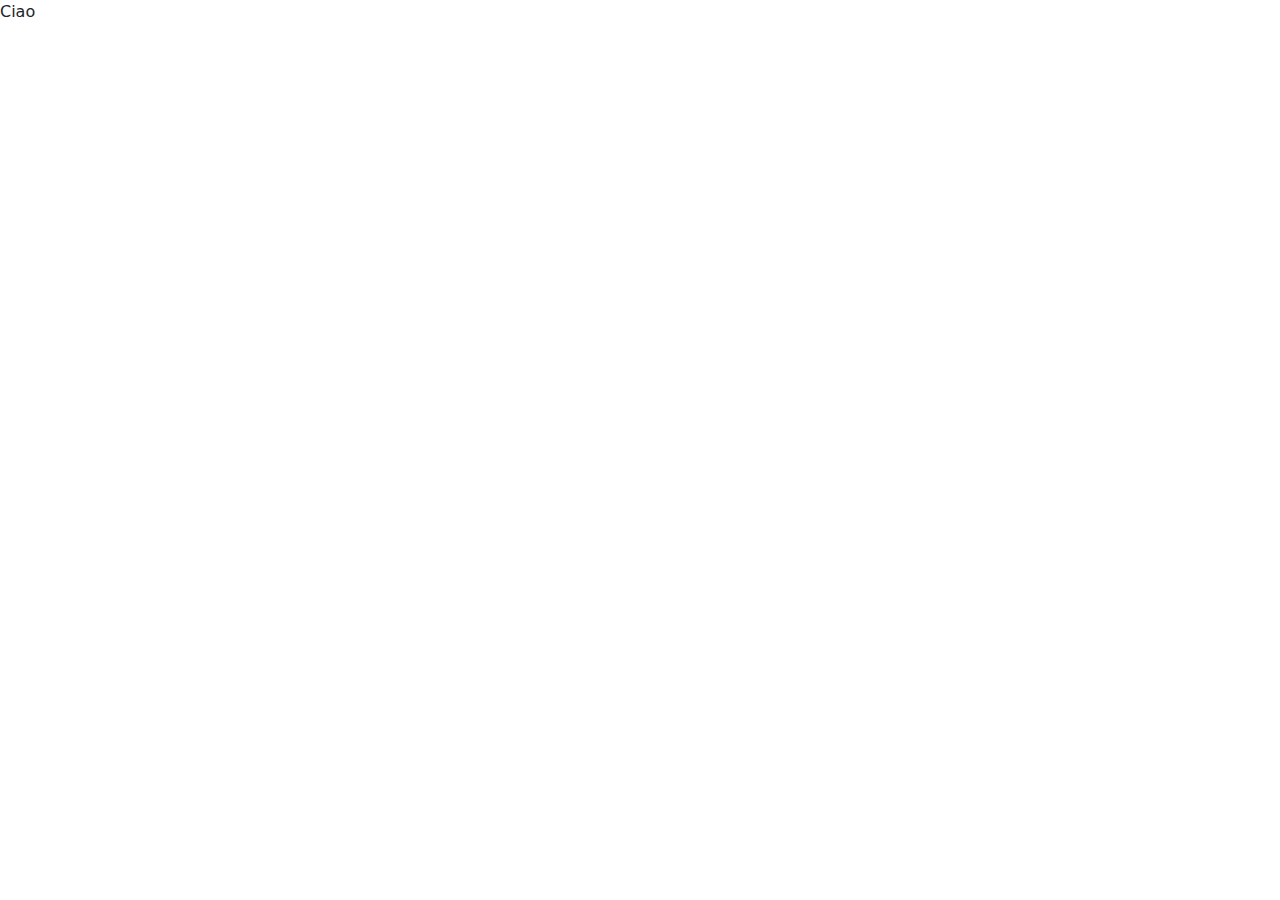
==== server/serverIndex.html @ 77b8f2ac "first commit" ====
<!DOCTYPE html>
<html lang="en">
<head>
    <meta charset="UTF-8">
    <meta name="viewport" content="width=device-width, initial-scale=1.0">
    <title>Rob's Marketplace</title>
    <link href="https://cdn.jsdelivr.net/npm/bootstrap@5.3.3/dist/css/bootstrap.min.css" rel="stylesheet" integrity="sha384-QWTKZyjpPEjISv5WaRU9OFeRpok6YctnYmDr5pNlyT2bRjXh0JMhjY6hW+ALEwIH" crossorigin="anonymous">
    <link rel="stylesheet" href="serverStyle.css">
</head>
<body>
    Ciao
    <script src="https://cdn.jsdelivr.net/npm/bootstrap@5.3.3/dist/js/bootstrap.bundle.min.js" integrity="sha384-YvpcrYf0tY3lHB60NNkmXc5s9fDVZLESaAA55NDzOxhy9GkcIdslK1eN7N6jIeHz" crossorigin="anonymous"></script>
    <script src="serverScript.js"></script>
</body>
</html>
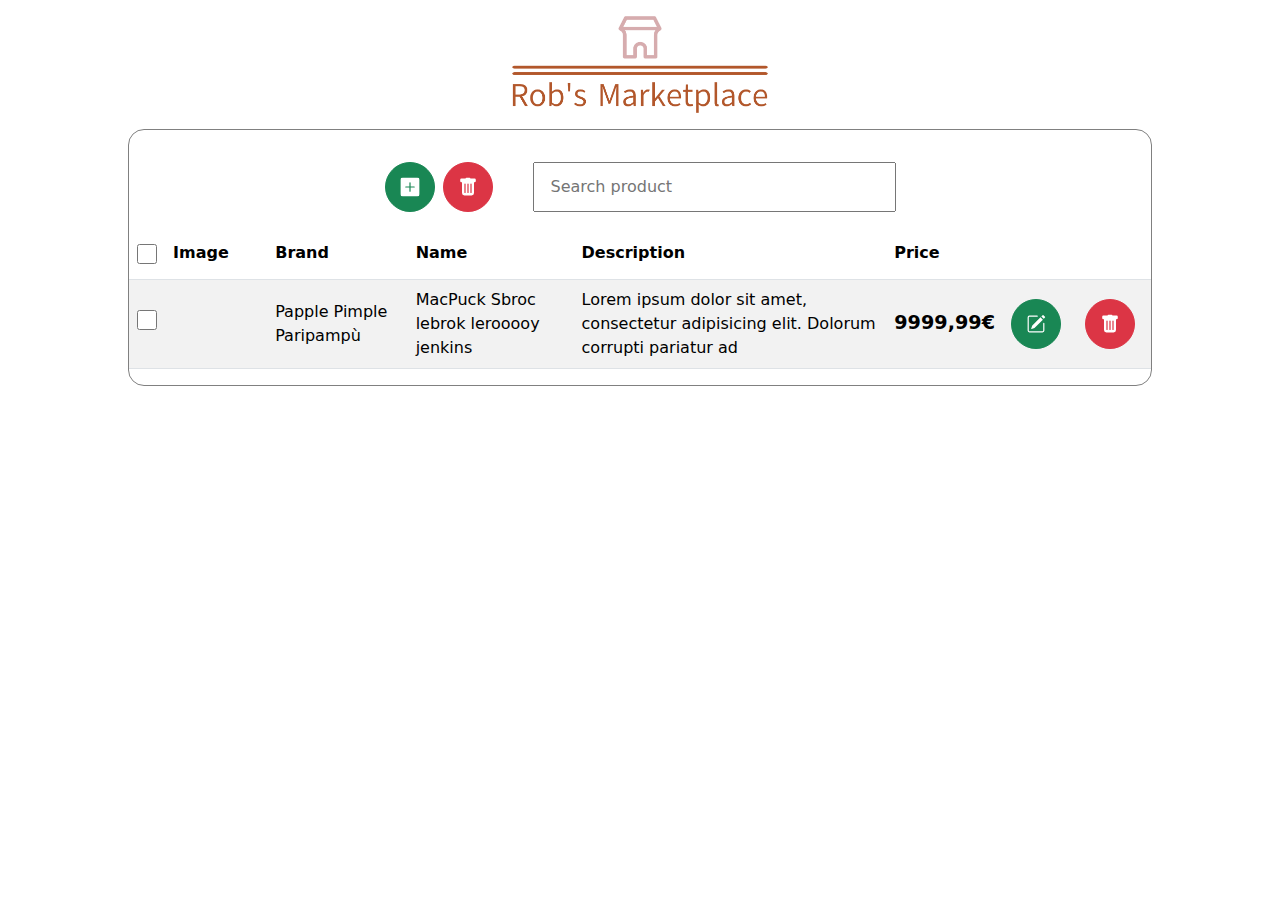
==== commit 777b67d8: "added backend page skeleton plus started working on modal form" ====
--- a/server/serverIndex.html
+++ b/server/serverIndex.html
@@ -1,15 +1,121 @@
 <!DOCTYPE html>
 <html lang="en">
+
 <head>
     <meta charset="UTF-8">
     <meta name="viewport" content="width=device-width, initial-scale=1.0">
     <title>Rob's Marketplace</title>
-    <link href="https://cdn.jsdelivr.net/npm/bootstrap@5.3.3/dist/css/bootstrap.min.css" rel="stylesheet" integrity="sha384-QWTKZyjpPEjISv5WaRU9OFeRpok6YctnYmDr5pNlyT2bRjXh0JMhjY6hW+ALEwIH" crossorigin="anonymous">
+    <link href="https://cdn.jsdelivr.net/npm/bootstrap@5.3.3/dist/css/bootstrap.min.css" rel="stylesheet"
+        integrity="sha384-QWTKZyjpPEjISv5WaRU9OFeRpok6YctnYmDr5pNlyT2bRjXh0JMhjY6hW+ALEwIH" crossorigin="anonymous">
     <link rel="stylesheet" href="serverStyle.css">
 </head>
+
 <body>
-    Ciao
-    <script src="https://cdn.jsdelivr.net/npm/bootstrap@5.3.3/dist/js/bootstrap.bundle.min.js" integrity="sha384-YvpcrYf0tY3lHB60NNkmXc5s9fDVZLESaAA55NDzOxhy9GkcIdslK1eN7N6jIeHz" crossorigin="anonymous"></script>
+    <header>
+        <img src="../assets/robs-marketplace-high-resolution-logo-transparent.png" alt="" class="img-fluid">
+    </header>
+    <main>
+        <div id="mainWrapper">
+
+            <nav>
+                <div class="formWrapper">
+                    <div class="buttonWrapper">
+                        <button class="addButton btn btn-success" data-bs-toggle="modal" data-bs-target="#exampleModal">
+                            <svg xmlns="http://www.w3.org/2000/svg" width="16" height="16" fill="currentColor"
+                                class="bi bi-plus-square-fill" viewBox="0 0 16 16">
+                                <path
+                                    d="M2 0a2 2 0 0 0-2 2v12a2 2 0 0 0 2 2h12a2 2 0 0 0 2-2V2a2 2 0 0 0-2-2zm6.5 4.5v3h3a.5.5 0 0 1 0 1h-3v3a.5.5 0 0 1-1 0v-3h-3a.5.5 0 0 1 0-1h3v-3a.5.5 0 0 1 1 0" />
+                            </svg>
+                        </button>
+                        <button class="btn btn-danger">
+                            <svg xmlns="http://www.w3.org/2000/svg" width="16" height="16" fill="currentColor"
+                                class="bi bi-trash-fill" viewBox="0 0 16 16">
+                                <path
+                                    d="M2.5 1a1 1 0 0 0-1 1v1a1 1 0 0 0 1 1H3v9a2 2 0 0 0 2 2h6a2 2 0 0 0 2-2V4h.5a1 1 0 0 0 1-1V2a1 1 0 0 0-1-1H10a1 1 0 0 0-1-1H7a1 1 0 0 0-1 1zm3 4a.5.5 0 0 1 .5.5v7a.5.5 0 0 1-1 0v-7a.5.5 0 0 1 .5-.5M8 5a.5.5 0 0 1 .5.5v7a.5.5 0 0 1-1 0v-7A.5.5 0 0 1 8 5m3 .5v7a.5.5 0 0 1-1 0v-7a.5.5 0 0 1 1 0" />
+                            </svg>
+                        </button>
+                    </div>
+                    <input type="text" name="search" id="searchBar" placeholder="Search product">
+                </div>
+            </nav>
+
+            <div class="modal fade" id="exampleModal" tabindex="-1" aria-labelledby="exampleModalLabel"
+                aria-hidden="true">
+                <div class="modal-dialog">
+                    <div class="modal-content">
+                        <div class="modal-header">
+                            <h1 class="modal-title fs-5" id="exampleModalLabel">Modal title</h1>
+                            <button type="button" class="btn-close" data-bs-dismiss="modal" aria-label="Close"></button>
+                        </div>
+                        <div class="modal-body">
+                            aggiungi prodotto
+                        </div>
+                        <div class="modal-footer">
+                            <button type="button" class="btn btn-secondary" data-bs-dismiss="modal">Close</button>
+                            <button type="button" class="btn btn-primary">Save changes</button>
+                        </div>
+                    </div>
+                </div>
+            </div>
+
+            <table class="table table-striped table-hover">
+                <thead class="align-middle ">
+                    <tr>
+                        <th class="tdCheck"><input type="checkbox" name="checkAll" id="checkAll"></th>
+                        <th scope="col">Image</th>
+                        <th scope="col">Brand</th>
+                        <th scope="col">Name</th>
+                        <th scope="col">Description</th>
+                        <th scope="col">Price</th>
+                        <th> </th>
+                        <th> </th>
+                    </tr>
+                </thead>
+                <tbody>
+                    <tr>
+                        <td class="tdCheck">
+                            <input type="checkbox" name="checkSingle" class="checkSingle">
+                        </td>
+                        <td class="tdImg">
+                            <div class="imgWrapper">
+                                <img src="https://picsum.photos/400/300" alt="" class="img-fluid">
+                            </div>
+                        </td>
+                        <td class="tdBrand">Papple Pimple Paripampù</td>
+                        <td class="tdName">MacPuck Sbroc lebrok lerooooy jenkins</td>
+                        <td class="tdDescription">Lorem ipsum dolor sit amet, consectetur adipisicing elit. Dolorum
+                            corrupti pariatur ad</td>
+                        <td class="tdPrice">9999,99€</td>
+                        <td>
+                            <button class="btn btn-success">
+                                <svg xmlns="http://www.w3.org/2000/svg" width="16" height="16" fill="currentColor"
+                                    class="bi bi-pencil-square" viewBox="0 0 16 16">
+                                    <path
+                                        d="M15.502 1.94a.5.5 0 0 1 0 .706L14.459 3.69l-2-2L13.502.646a.5.5 0 0 1 .707 0l1.293 1.293zm-1.75 2.456-2-2L4.939 9.21a.5.5 0 0 0-.121.196l-.805 2.414a.25.25 0 0 0 .316.316l2.414-.805a.5.5 0 0 0 .196-.12l6.813-6.814z" />
+                                    <path fill-rule="evenodd"
+                                        d="M1 13.5A1.5 1.5 0 0 0 2.5 15h11a1.5 1.5 0 0 0 1.5-1.5v-6a.5.5 0 0 0-1 0v6a.5.5 0 0 1-.5.5h-11a.5.5 0 0 1-.5-.5v-11a.5.5 0 0 1 .5-.5H9a.5.5 0 0 0 0-1H2.5A1.5 1.5 0 0 0 1 2.5z" />
+                                </svg>
+                            </button>
+                        </td>
+                        <td>
+                            <button class="btn btn-danger">
+                                <svg xmlns="http://www.w3.org/2000/svg" width="16" height="16" fill="currentColor"
+                                    class="bi bi-trash-fill" viewBox="0 0 16 16">
+                                    <path
+                                        d="M2.5 1a1 1 0 0 0-1 1v1a1 1 0 0 0 1 1H3v9a2 2 0 0 0 2 2h6a2 2 0 0 0 2-2V4h.5a1 1 0 0 0 1-1V2a1 1 0 0 0-1-1H10a1 1 0 0 0-1-1H7a1 1 0 0 0-1 1zm3 4a.5.5 0 0 1 .5.5v7a.5.5 0 0 1-1 0v-7a.5.5 0 0 1 .5-.5M8 5a.5.5 0 0 1 .5.5v7a.5.5 0 0 1-1 0v-7A.5.5 0 0 1 8 5m3 .5v7a.5.5 0 0 1-1 0v-7a.5.5 0 0 1 1 0" />
+                                </svg>
+                            </button>
+                        </td>
+                    </tr>
+
+                </tbody>
+            </table>
+        </div>
+    </main>
+    <script src="https://cdn.jsdelivr.net/npm/bootstrap@5.3.3/dist/js/bootstrap.bundle.min.js"
+        integrity="sha384-YvpcrYf0tY3lHB60NNkmXc5s9fDVZLESaAA55NDzOxhy9GkcIdslK1eN7N6jIeHz"
+        crossorigin="anonymous"></script>
     <script src="serverScript.js"></script>
 </body>
+
 </html>--- a/server/serverStyle.css
+++ b/server/serverStyle.css
@@ -0,0 +1,113 @@
+body *{
+    margin: 0;
+    padding: 0;
+}
+
+header{
+    display: flex;
+    justify-content: center;
+}
+header img{
+    padding-top: 1em;
+    width: 20%;
+}
+
+main{
+    width: 100%;
+    display: flex;
+    flex-direction: column;
+    align-items: center;
+    padding-top: 1em;
+}
+
+
+#mainWrapper {
+    border: 1px solid gray;
+    border-radius: 1em;
+    width: 80%;
+    display: flex;
+    flex-direction: column;
+    justify-content: center;
+    align-items: center;
+}
+
+nav{
+    padding: 2em 0 1em;
+    width: 50%;
+}
+
+.formWrapper{
+    display: flex;
+    justify-content: space-between;
+}
+
+.buttonWrapper{
+    display: flex;
+    margin-right: 2em;
+}
+
+.btn{
+    display: flex;
+    justify-content: center;
+    align-items: center;
+    margin-right: 0.5em;
+    width: 50px;
+    height: 50px;
+    border-radius: 50%;
+}
+
+.btn svg{
+    transform: scale(1.2);
+}
+
+#searchBar{
+    flex-grow:2;
+    padding-left: 1em;
+    
+}
+
+thead{
+    vertical-align: middle;
+}
+
+thead .tdCheck{
+    padding-top: 1em;
+}
+
+.tdCheck input[type=checkbox]{
+    width: 20px;
+    height: 20px;
+}
+
+tbody td{
+    vertical-align: middle;
+}
+
+.tdImg{
+    width: 10%;
+}
+
+.imgWrapper {
+    display: flex;
+    width: 100%;
+}
+
+.imgWrapper img{
+    object-fit: cover;
+    border-radius: .5em;
+}
+
+.tdDescription{
+    max-width: 10%;
+}
+
+td button{
+    border: none;
+    /* transform: scale(1.2); */
+    /* margin: 0.2em; */
+}
+
+.tdPrice{
+    font-weight: bolder;
+    font-size: larger;
+}
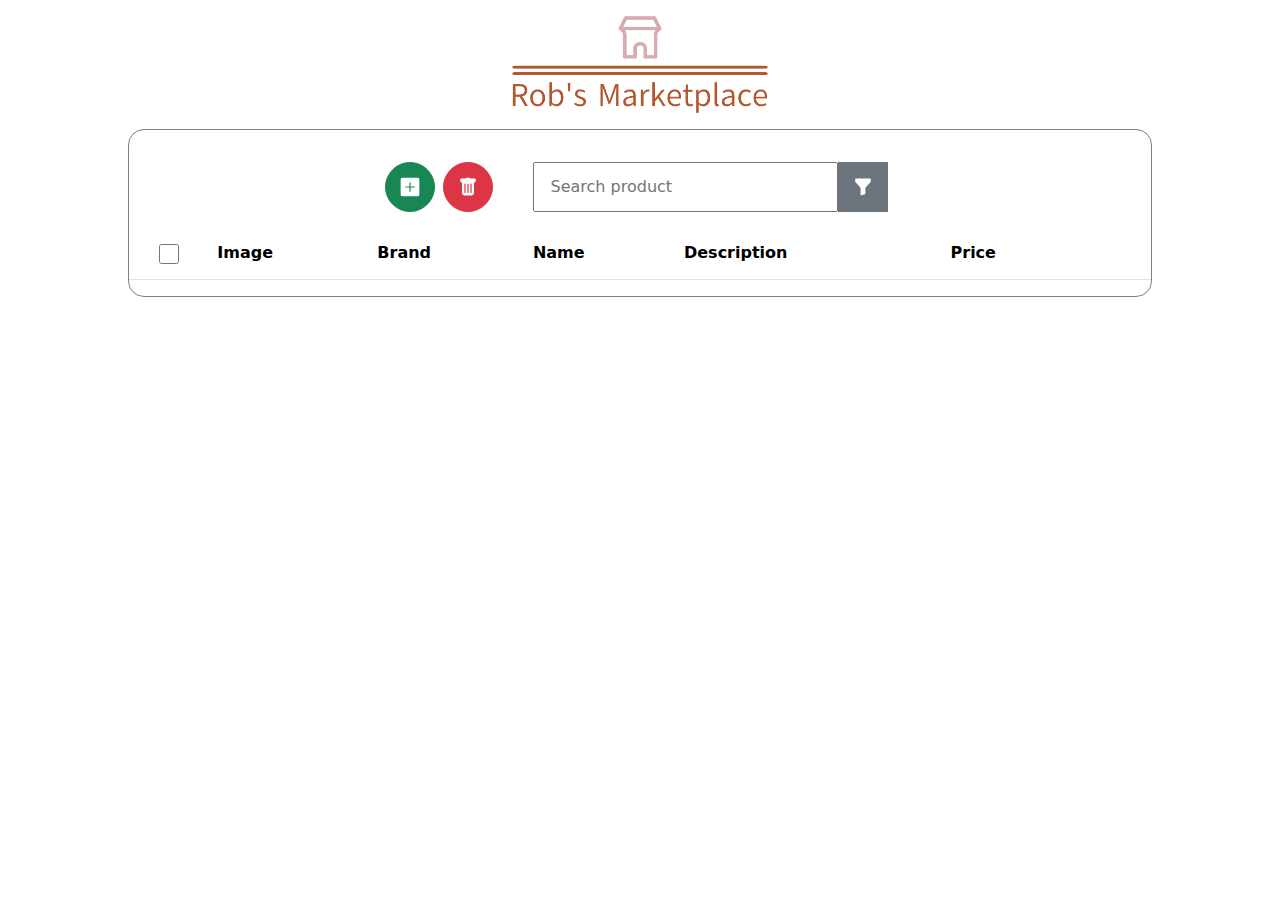
==== commit 969a891c: "added all the basic functionality for the backend, minus the searchbar" ====
--- a/server/serverIndex.html
+++ b/server/serverIndex.html
@@ -20,7 +20,7 @@
             <nav>
                 <div class="formWrapper">
                     <div class="buttonWrapper">
-                        <button class="addButton btn btn-success" data-bs-toggle="modal" data-bs-target="#exampleModal">
+                        <button class="addButton btn btn-success" data-bs-toggle="modal" data-bs-target="#newProductModal">
                             <svg xmlns="http://www.w3.org/2000/svg" width="16" height="16" fill="currentColor"
                                 class="bi bi-plus-square-fill" viewBox="0 0 16 16">
                                 <path
@@ -36,23 +36,55 @@
                         </button>
                     </div>
                     <input type="text" name="search" id="searchBar" placeholder="Search product">
+                    <button class="btn btn-secondary" id="searchButton" onclick="filterProducts()">
+                        <svg xmlns="http://www.w3.org/2000/svg" width="16" height="16" fill="currentColor" class="bi bi-funnel-fill" viewBox="0 0 16 16">
+                            <path d="M1.5 1.5A.5.5 0 0 1 2 1h12a.5.5 0 0 1 .5.5v2a.5.5 0 0 1-.128.334L10 8.692V13.5a.5.5 0 0 1-.342.474l-3 1A.5.5 0 0 1 6 14.5V8.692L1.628 3.834A.5.5 0 0 1 1.5 3.5z"/>
+                        </svg>
+                    </button>
+                    <button class="btn btn-secondary d-none" id="refreshButton" onclick="resetFilter()">
+                        <svg xmlns="http://www.w3.org/2000/svg" width="16" height="16" fill="currentColor" class="bi bi-x-circle-fill" viewBox="0 0 16 16">
+                            <path d="M16 8A8 8 0 1 1 0 8a8 8 0 0 1 16 0M5.354 4.646a.5.5 0 1 0-.708.708L7.293 8l-2.647 2.646a.5.5 0 0 0 .708.708L8 8.707l2.646 2.647a.5.5 0 0 0 .708-.708L8.707 8l2.647-2.646a.5.5 0 0 0-.708-.708L8 7.293z"/>
+                        </svg>  
+                    </button>
                 </div>
             </nav>
 
-            <div class="modal fade" id="exampleModal" tabindex="-1" aria-labelledby="exampleModalLabel"
+            <div class="modal fade modal-lg" id="newProductModal" tabindex="-1" aria-labelledby="newProductModal"
                 aria-hidden="true">
                 <div class="modal-dialog">
                     <div class="modal-content">
                         <div class="modal-header">
-                            <h1 class="modal-title fs-5" id="exampleModalLabel">Modal title</h1>
+                            <h1 class="modal-title fs-5" id="modalTitle">New Product Details</h1>
                             <button type="button" class="btn-close" data-bs-dismiss="modal" aria-label="Close"></button>
                         </div>
                         <div class="modal-body">
-                            aggiungi prodotto
+                            <div id="modalFormWrapper">
+                                <form>
+                                    <label for="brand">Brand</label>
+                                    <input class="inputField" type="text" name="brand" id="npBrand" required>
+                                    <label for="name">Name</label>
+                                    <input class="inputField" type="text" name="name" id="npName" required>
+                                    <label for="description">Description</label>
+                                    <textarea class="inputField" type="text" name="description" id="npDescription" rows="5" required></textarea>
+                                    <label for="imageUrl">Image Url</label>
+                                    <input class="inputField" type="text" name="imageUrl" id="npImgUrl" required>
+                                    <label for="price">Price</label>
+                                    <input class="inputField" type="number" name="price" id="npPrice" required>
+                                </form>
+                            </div>
                         </div>
                         <div class="modal-footer">
-                            <button type="button" class="btn btn-secondary" data-bs-dismiss="modal">Close</button>
-                            <button type="button" class="btn btn-primary">Save changes</button>
+                            <button type="button" id="modalSaveButton" class="saveButton btn btn-success" onclick="saveNewProduct()">
+                                <svg xmlns="http://www.w3.org/2000/svg" width="16" height="16" fill="currentColor" class="bi bi-floppy-fill" viewBox="0 0 16 16">
+                                    <path d="M0 1.5A1.5 1.5 0 0 1 1.5 0H3v5.5A1.5 1.5 0 0 0 4.5 7h7A1.5 1.5 0 0 0 13 5.5V0h.086a1.5 1.5 0 0 1 1.06.44l1.415 1.414A1.5 1.5 0 0 1 16 2.914V14.5a1.5 1.5 0 0 1-1.5 1.5H14v-5.5A1.5 1.5 0 0 0 12.5 9h-9A1.5 1.5 0 0 0 2 10.5V16h-.5A1.5 1.5 0 0 1 0 14.5z"/>
+                                    <path d="M3 16h10v-5.5a.5.5 0 0 0-.5-.5h-9a.5.5 0 0 0-.5.5zm9-16H4v5.5a.5.5 0 0 0 .5.5h7a.5.5 0 0 0 .5-.5zM9 1h2v4H9z"/>
+                                </svg>
+                            </button>
+                            <button type="button" class="btn btn-danger" data-bs-dismiss="modal">
+                                <svg xmlns="http://www.w3.org/2000/svg" width="16" height="16" fill="currentColor" class="bi bi-x-circle-fill" viewBox="0 0 16 16">
+                                    <path d="M16 8A8 8 0 1 1 0 8a8 8 0 0 1 16 0M5.354 4.646a.5.5 0 1 0-.708.708L7.293 8l-2.647 2.646a.5.5 0 0 0 .708.708L8 8.707l2.646 2.647a.5.5 0 0 0 .708-.708L8.707 8l2.647-2.646a.5.5 0 0 0-.708-.708L8 7.293z"/>
+                                </svg>
+                            </button>
                         </div>
                     </div>
                 </div>
@@ -72,42 +104,6 @@
                     </tr>
                 </thead>
                 <tbody>
-                    <tr>
-                        <td class="tdCheck">
-                            <input type="checkbox" name="checkSingle" class="checkSingle">
-                        </td>
-                        <td class="tdImg">
-                            <div class="imgWrapper">
-                                <img src="https://picsum.photos/400/300" alt="" class="img-fluid">
-                            </div>
-                        </td>
-                        <td class="tdBrand">Papple Pimple Paripampù</td>
-                        <td class="tdName">MacPuck Sbroc lebrok lerooooy jenkins</td>
-                        <td class="tdDescription">Lorem ipsum dolor sit amet, consectetur adipisicing elit. Dolorum
-                            corrupti pariatur ad</td>
-                        <td class="tdPrice">9999,99€</td>
-                        <td>
-                            <button class="btn btn-success">
-                                <svg xmlns="http://www.w3.org/2000/svg" width="16" height="16" fill="currentColor"
-                                    class="bi bi-pencil-square" viewBox="0 0 16 16">
-                                    <path
-                                        d="M15.502 1.94a.5.5 0 0 1 0 .706L14.459 3.69l-2-2L13.502.646a.5.5 0 0 1 .707 0l1.293 1.293zm-1.75 2.456-2-2L4.939 9.21a.5.5 0 0 0-.121.196l-.805 2.414a.25.25 0 0 0 .316.316l2.414-.805a.5.5 0 0 0 .196-.12l6.813-6.814z" />
-                                    <path fill-rule="evenodd"
-                                        d="M1 13.5A1.5 1.5 0 0 0 2.5 15h11a1.5 1.5 0 0 0 1.5-1.5v-6a.5.5 0 0 0-1 0v6a.5.5 0 0 1-.5.5h-11a.5.5 0 0 1-.5-.5v-11a.5.5 0 0 1 .5-.5H9a.5.5 0 0 0 0-1H2.5A1.5 1.5 0 0 0 1 2.5z" />
-                                </svg>
-                            </button>
-                        </td>
-                        <td>
-                            <button class="btn btn-danger">
-                                <svg xmlns="http://www.w3.org/2000/svg" width="16" height="16" fill="currentColor"
-                                    class="bi bi-trash-fill" viewBox="0 0 16 16">
-                                    <path
-                                        d="M2.5 1a1 1 0 0 0-1 1v1a1 1 0 0 0 1 1H3v9a2 2 0 0 0 2 2h6a2 2 0 0 0 2-2V4h.5a1 1 0 0 0 1-1V2a1 1 0 0 0-1-1H10a1 1 0 0 0-1-1H7a1 1 0 0 0-1 1zm3 4a.5.5 0 0 1 .5.5v7a.5.5 0 0 1-1 0v-7a.5.5 0 0 1 .5-.5M8 5a.5.5 0 0 1 .5.5v7a.5.5 0 0 1-1 0v-7A.5.5 0 0 1 8 5m3 .5v7a.5.5 0 0 1-1 0v-7a.5.5 0 0 1 1 0" />
-                                </svg>
-                            </button>
-                        </td>
-                    </tr>
-
                 </tbody>
             </table>
         </div>
--- a/server/serverStyle.css
+++ b/server/serverStyle.css
@@ -63,7 +63,32 @@
 #searchBar{
     flex-grow:2;
     padding-left: 1em;
-    
+}
+
+#searchButton, #refreshButton{
+    border-radius: 0;
+}
+
+#modalFormWrapper form{
+    display: flex;
+    flex-direction: column;
+    width: 100%;
+}
+
+#modalFormWrapper input{
+    width: 100%;
+}
+
+#modalFormWrapper input:invalid{
+    border: 1px solid red;
+}
+
+#modalFormWrapper textarea:invalid{
+    border: 1px solid red;
+}
+
+#modalFormWrapper form:has(:invalid) .saveButton{
+    background-color: grey !important;
 }
 
 thead{
@@ -72,6 +97,10 @@
 
 thead .tdCheck{
     padding-top: 1em;
+}
+
+.tdCheck{
+    text-align: center;
 }
 
 .tdCheck input[type=checkbox]{
@@ -85,6 +114,11 @@
 
 .tdImg{
     width: 10%;
+}
+
+.tdPrice{
+    text-wrap: nowrap;
+    text-align: end;
 }
 
 .imgWrapper {
